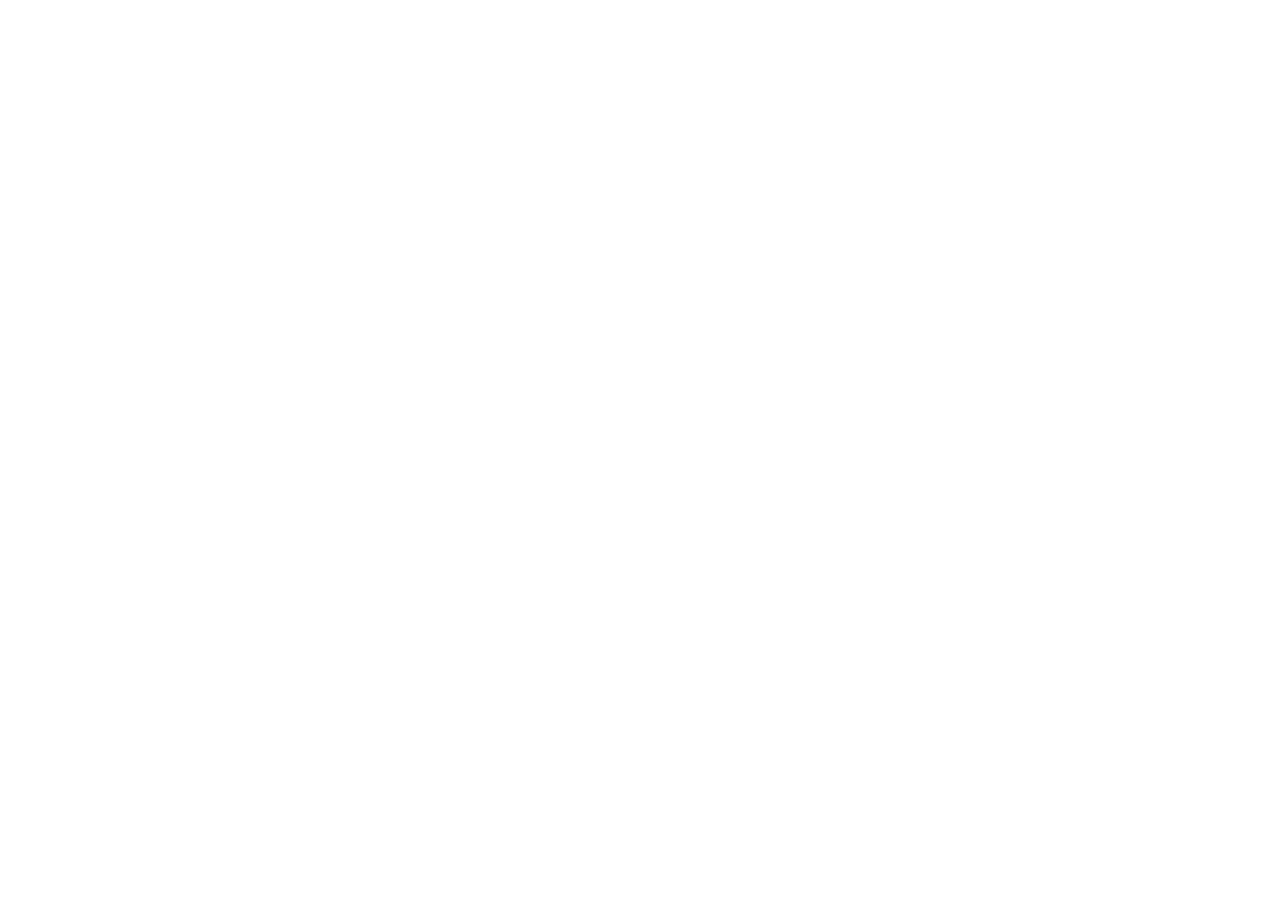
==== html/eatin.html @ 4a41dcb6 "Update 25.11.20" ====
<!DOCTYPE html>
<html lang="en">
<head>
    <meta charset="UTF-8">
    <meta name="viewport" content="width=device-width, initial-scale=1.0">
    <title>Share a Meal</title>
    <link rel="stylesheet" href="/styles/style.css">
    <link rel="icon" type="image/png" href="/img/shareamealnoborder.png"/>
    <link href="https://fonts.googleapis.com/css2?family=Patrick+Hand&display=swap" rel="stylesheet">
</head>
<body>
    
</body>
</html>
---- styles/style.css ----
/* Font*/
@import url('https://fonts.googleapis.com/css2?family=Patrick+Hand&display=swap');

/* Base styles*/
body {
    font-family: 'Patrick Hand', cursive;
    background-image: url(/img/aroundthetable2.png);
    background-size: 100%;
    background-repeat: no-repeat;
}
/*Header*/
h1{
    position: relative;
    align-content: center;
}
.logo {
    position: relative;
    max-width: 200px;
    max-height: 280px;
    float: left;
}
/*Main*/
.buyapp {
    position: relative;
    display: flex;
    justify-content: space-around;
    gap: 10px;
    

}
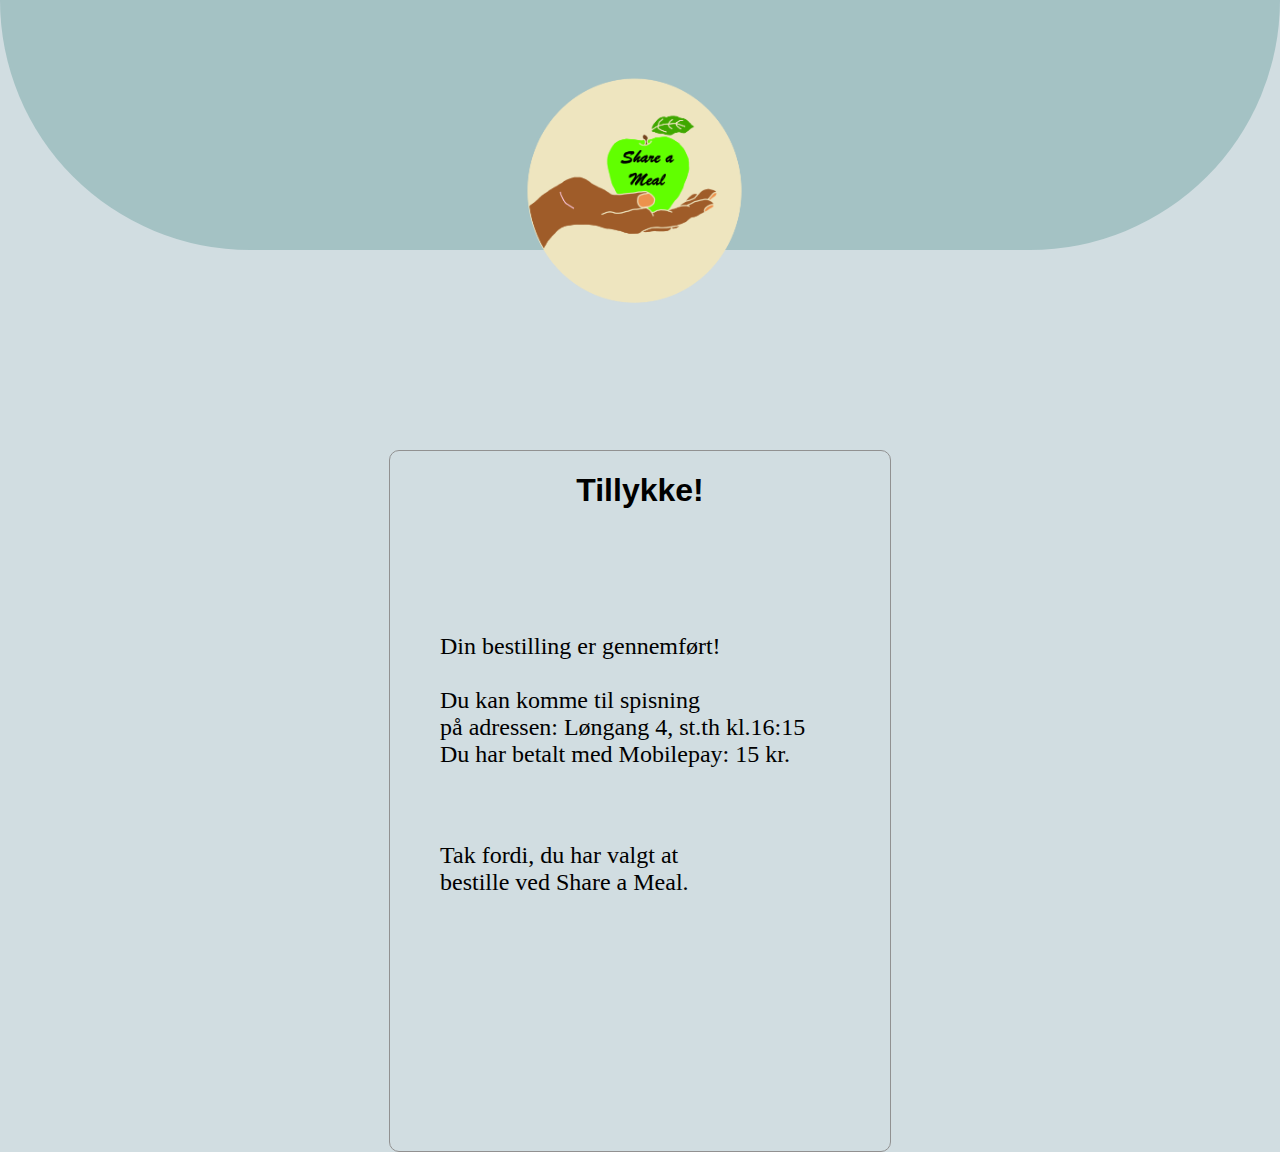
==== commit 188f335f: "Share a Meal - landing page + App pages" ====
--- a/html/eatin.html
+++ b/html/eatin.html
@@ -3,12 +3,28 @@
 <head>
     <meta charset="UTF-8">
     <meta name="viewport" content="width=device-width, initial-scale=1.0">
-    <title>Share a Meal</title>
-    <link rel="stylesheet" href="/styles/style.css">
-    <link rel="icon" type="image/png" href="/img/shareamealnoborder.png"/>
-    <link href="https://fonts.googleapis.com/css2?family=Patrick+Hand&display=swap" rel="stylesheet">
+    <title>Document</title>
+    <link rel="stylesheet" href="../styles/kvitteringer.css">
 </head>
 <body>
-    
+  <header>
+    <img src="../img/shareamealnoborder.png" alt="shareameallogo">
+  </header>
+  <section>
+    <h1>Tillykke!
+    </h1>
+      <p>
+        Din bestilling er gennemført! <br> <br>
+        Du kan komme til spisning <br>
+        på adressen:
+        Løngang 4, st.th kl.16:15 <br>
+        Du har betalt med Mobilepay: 15 kr. <br> 
+      </p>
+
+      <p class="tak">
+        Tak fordi, du har valgt at <br>
+        bestille ved Share a Meal.  
+      </p>
+  </section>  
 </body>
-</html>+</html> --- a/styles/kvitteringer.css
+++ b/styles/kvitteringer.css
@@ -0,0 +1,47 @@
+/*Base styles*/
+
+body {
+    background-color: #D1DDE1;
+    margin: 0;
+
+}
+header {
+    background-color: #A4C2C4;
+    width: auto;
+    height: 250px;
+    border-bottom-left-radius: 5000px;
+    border-bottom-right-radius: 5000px;
+    z-index: 0;
+}
+
+img {z-index: 1;
+    display: flex;
+    margin-left: auto;
+    margin-right: auto;
+    width: 400px;
+    padding-top: 50px;}
+section {
+    border: 1px solid rgb(145, 145, 145);
+    border-radius: 10px;
+    width: 500px;
+    height: 700px;
+    margin-left: auto;
+    margin-right: auto;
+    margin: 0 auto;
+    margin-top: 200px;
+}    
+
+h1 {
+    text-align: center;
+    font-family: 'Segoe UI', Tahoma, Geneva, Verdana, sans-serif;
+    font-size: xx-large;}
+
+p {
+    font-size: x-large;
+    padding-left: 50px;
+    padding-top: 100px;}
+
+.tak {
+    padding-top: 50px;
+
+}